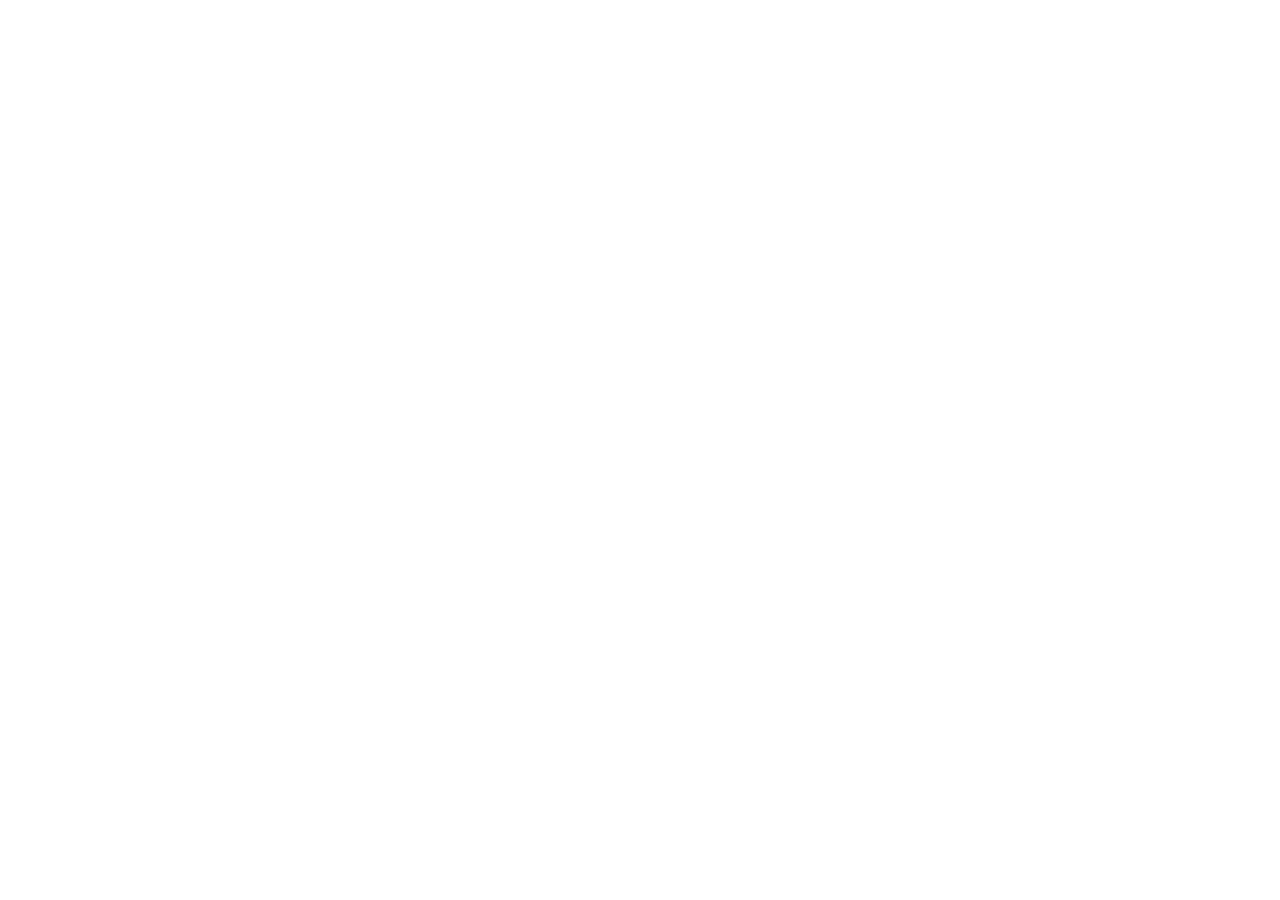
==== index.html @ 4d89bbd4 "premier commit" ====
<!DOCTYPE html>
<html lang="en">
<head>
    <meta charset="UTF-8">
    <meta name="viewport" content="width=device-width, initial-scale=1.0">
    <title>Eval 02 - JS</title>
    <link rel="stylesheet" href="/style.css">
</head>
<body>

    
    <script src="/script.js"></script>
</body>
</html>
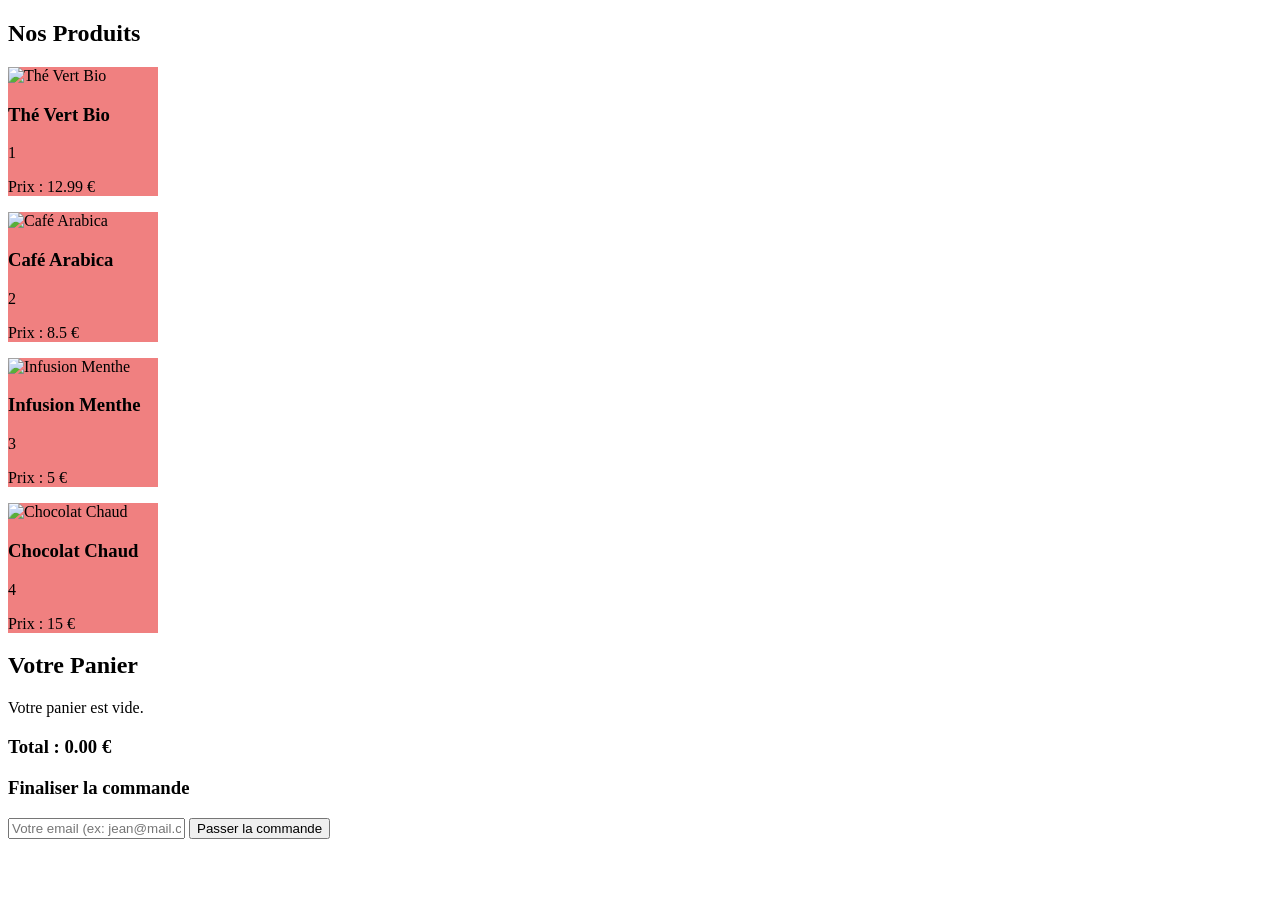
==== commit 0a38a481: "Ajout Fiche produit + gestion panier" ====
--- a/index.html
+++ b/index.html
@@ -3,12 +3,36 @@
 <head>
     <meta charset="UTF-8">
     <meta name="viewport" content="width=device-width, initial-scale=1.0">
-    <title>Eval 02 - JS</title>
+    <title>Eval 02 - Panier Malin</title>
     <link rel="stylesheet" href="/style.css">
 </head>
 <body>
+        <main class="container">
+        <section id="boutique">
+            <h2>Nos Produits</h2>
+            <div id="produits-container" class="grid-produits">
+                </div>
+        </section>
 
-    
+        <aside id="panier-section">
+            <h2>Votre Panier</h2>
+            
+            <div id="panier-liste">
+                <p>Votre panier est vide.</p>
+                </div>
+
+            <div class="total-section">
+                <h3>Total : <span id="montant-total">0.00</span> €</h3>
+            </div>
+
+            <div class="commande-box">
+                <h3>Finaliser la commande</h3>
+                <div id="message-feedback"></div> <input type="email" id="email-client" placeholder="Votre email (ex: jean@mail.com)">
+                <button id="btn-commander">Passer la commande</button>
+            </div>
+        </aside>
+    </main>
+
     <script src="/script.js"></script>
 </body>
 </html>
--- a/style.css
+++ b/style.css
@@ -0,0 +1,32 @@
+/* CARTE / FICHE PRODUIT : */
+
+
+.ficheProduit {
+    background-color: lightcoral;
+    width: 150px;
+}
+
+.ficheProduit.fade-out {
+    opacity: 0;
+}
+
+.ficheProduit.fade-in {
+    opacity: 0;
+    animation: fadeIn 1s forwards;
+}
+
+@keyframes fadeIn {
+    to {
+        opacity: 1;
+    }
+}
+
+/* FICHE PRODUITS PANIER : */
+
+.listePanier {
+    display: flex;
+    flex-direction: row;
+    gap: 15px;
+    align-items: center;
+    background-color: lightyellow;
+}
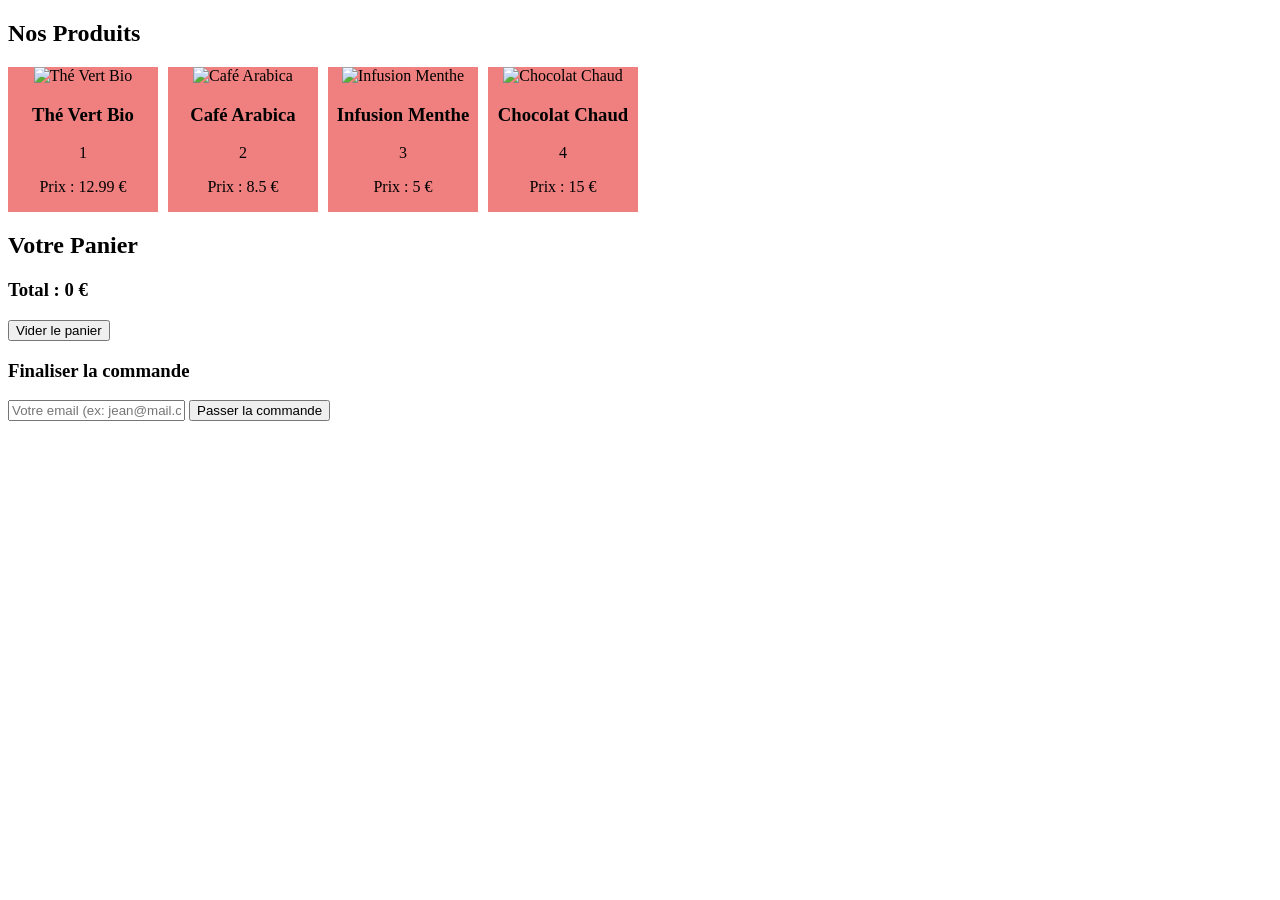
==== commit 798e6765: "ajout du formulaire" ====
--- a/index.html
+++ b/index.html
@@ -1,38 +1,45 @@
 <!DOCTYPE html>
 <html lang="en">
+
 <head>
     <meta charset="UTF-8">
     <meta name="viewport" content="width=device-width, initial-scale=1.0">
     <title>Eval 02 - Panier Malin</title>
     <link rel="stylesheet" href="/style.css">
 </head>
+
 <body>
-        <main class="container">
+    <main class="container">
         <section id="boutique">
             <h2>Nos Produits</h2>
             <div id="produits-container" class="grid-produits">
-                </div>
+            </div>
         </section>
 
         <aside id="panier-section">
             <h2>Votre Panier</h2>
-            
+
             <div id="panier-liste">
                 <p>Votre panier est vide.</p>
-                </div>
+            </div>
 
             <div class="total-section">
                 <h3>Total : <span id="montant-total">0.00</span> €</h3>
+                <button id="btn-vider-panier" type="button">Vider le panier</button>
             </div>
 
             <div class="commande-box">
                 <h3>Finaliser la commande</h3>
-                <div id="message-feedback"></div> <input type="email" id="email-client" placeholder="Votre email (ex: jean@mail.com)">
-                <button id="btn-commander">Passer la commande</button>
+                <div id="message-feedback"></div>
+                <form id="form-commande">
+                    <input type="email" id="email-client" placeholder="Votre email (ex: jean@mail.com)">
+                    <button type="submit" id="btn-commander">Passer la commande</button>
+                </form>
             </div>
         </aside>
     </main>
 
     <script src="/script.js"></script>
 </body>
+
 </html>
--- a/style.css
+++ b/style.css
@@ -1,9 +1,17 @@
+/* CONTENEUR PRODUITS :  */
+
+#produits-container {
+    display: flex;
+    flex-direction: row;
+    gap: 10px;
+}
+
 /* CARTE / FICHE PRODUIT : */
-
 
 .ficheProduit {
     background-color: lightcoral;
     width: 150px;
+    text-align: center;
 }
 
 .ficheProduit.fade-out {
@@ -29,4 +37,9 @@
     gap: 15px;
     align-items: center;
     background-color: lightyellow;
+}
+
+.btnSupprimer {
+    background-color: black;
+    color: white;
 }
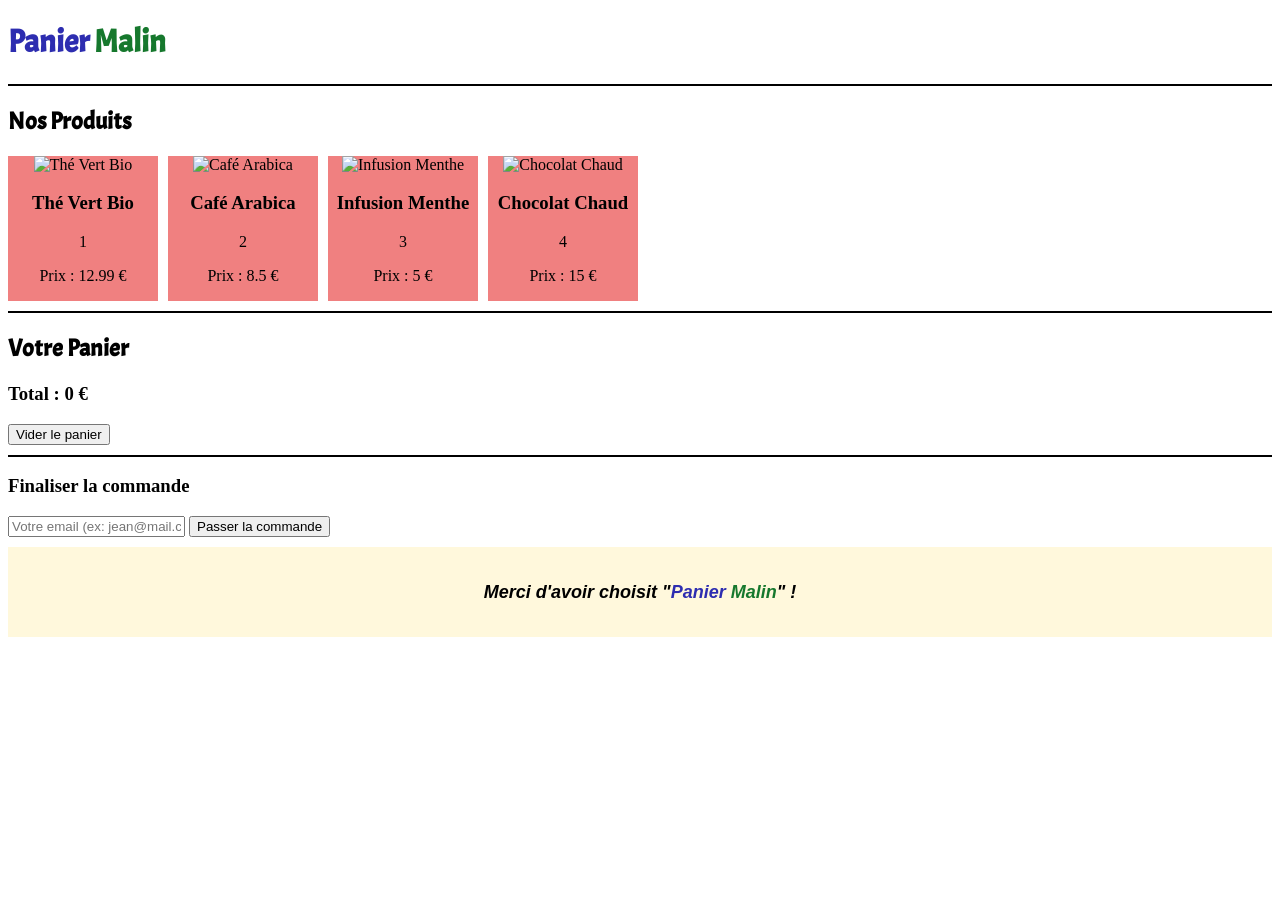
==== commit 55f213a0: "style Header et Footer" ====
--- a/index.html
+++ b/index.html
@@ -9,13 +9,17 @@
 </head>
 
 <body>
+    <header>
+        <h1><span class="panier">Panier</span> <span class="malin">Malin</span></h1>
+    </header>
+    <hr>
     <main class="container">
         <section id="boutique">
             <h2>Nos Produits</h2>
             <div id="produits-container" class="grid-produits">
             </div>
         </section>
-
+        <hr>
         <aside id="panier-section">
             <h2>Votre Panier</h2>
 
@@ -27,7 +31,7 @@
                 <h3>Total : <span id="montant-total">0.00</span> €</h3>
                 <button id="btn-vider-panier" type="button">Vider le panier</button>
             </div>
-
+            <hr>
             <div class="commande-box">
                 <h3>Finaliser la commande</h3>
                 <div id="message-feedback"></div>
@@ -35,9 +39,13 @@
                     <input type="email" id="email-client" placeholder="Votre email (ex: jean@mail.com)">
                     <button type="submit" id="btn-commander">Passer la commande</button>
                 </form>
+                <div id="message-validation"></div>
             </div>
         </aside>
     </main>
+    <footer>
+        <p class="p-footer">Merci d'avoir choisit "<span class="panier">Panier</span> <span class="malin">Malin</span>" !</p>
+    </footer>
 
     <script src="/script.js"></script>
 </body>
--- a/style.css
+++ b/style.css
@@ -1,4 +1,42 @@
+/* =================== */
+/*    ELEMENTS FIXE    */
+/* =================== */
+
+hr {
+    border: 1px solid black;
+    margin: 10px 0;
+}
+
+/* =================== */
+/*       HEADER        */
+/* =================== */
+
+@font-face {
+    font-family: acme;
+    src: url(/Font/Acme-Regular.ttf);
+}
+
+h1 {
+    font-family: acme;
+}
+
+.panier {
+    color: rgb(45, 45, 176);
+}
+
+.malin {
+    color: rgb(22, 120, 45);
+}
+
+/* =================== */
+/*      PRODUITS       */
+/* =================== */
+
 /* CONTENEUR PRODUITS :  */
+
+h2 {
+    font-family: acme;
+}
 
 #produits-container {
     display: flex;
@@ -6,7 +44,7 @@
     gap: 10px;
 }
 
-/* CARTE / FICHE PRODUIT : */
+/* FICHE PRODUITS : */
 
 .ficheProduit {
     background-color: lightcoral;
@@ -42,4 +80,35 @@
 .btnSupprimer {
     background-color: black;
     color: white;
+}
+
+/* FORMULAIRE : */
+
+#message-feedback {
+    color: red;
+}
+
+#message-validation {
+    color: rgb(2, 78, 2);
+    font-weight: 550;
+}
+
+/* =================== */
+/*       FOOTER        */
+/* =================== */
+
+footer {
+    height: 10vh;
+    background-color: cornsilk;
+    display: flex;
+    justify-content: center;
+    align-items: center;
+    margin-top: 10px;
+}
+
+.p-footer {
+    font-family: Verdana, Geneva, Tahoma, sans-serif;
+    font-size: 18px;
+    font-weight: 550;
+    font-style: italic;
 }
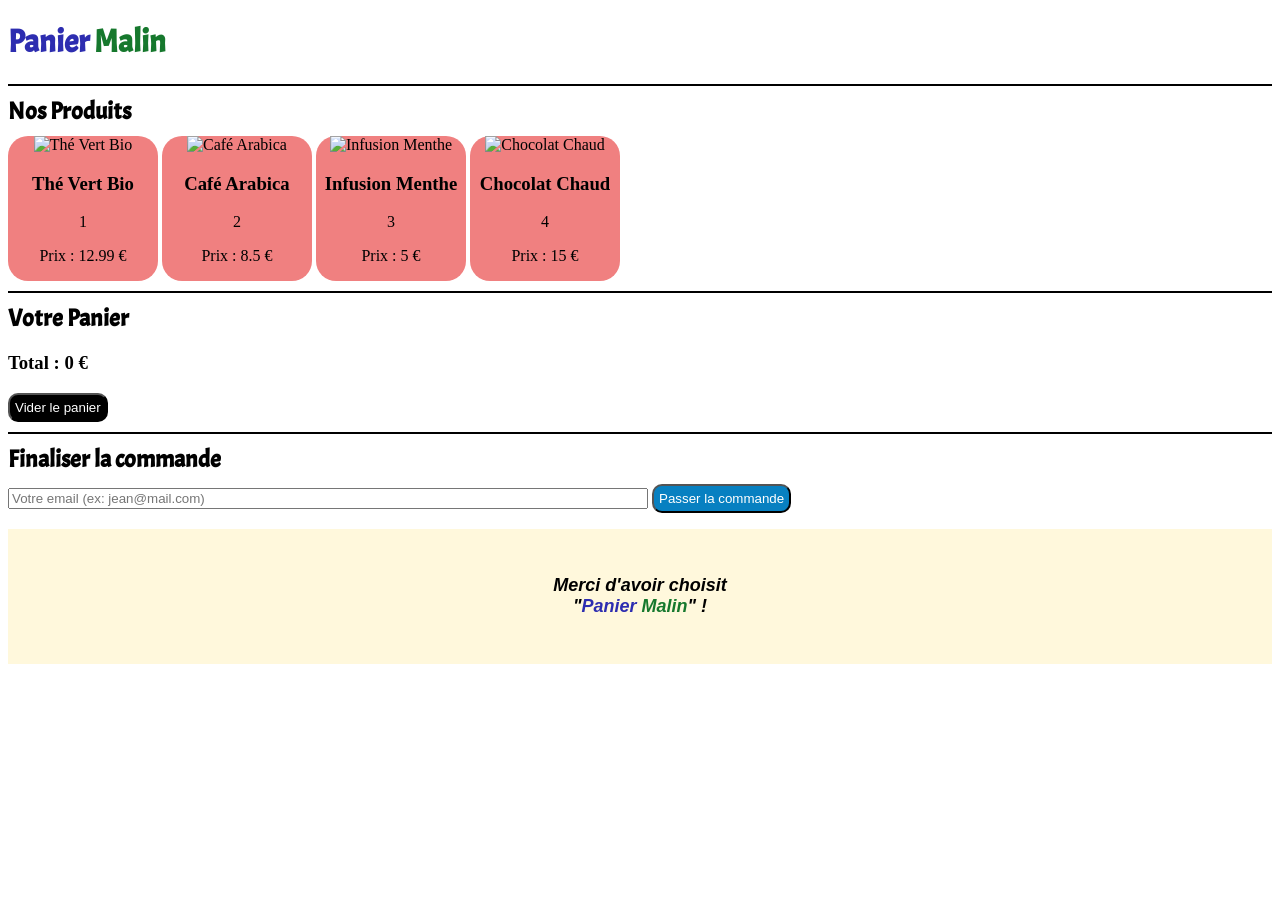
==== commit a31ed7c1: "Style Liste Panier en Media Querries" ====
--- a/index.html
+++ b/index.html
@@ -33,7 +33,7 @@
             </div>
             <hr>
             <div class="commande-box">
-                <h3>Finaliser la commande</h3>
+                <h2>Finaliser la commande</h2>
                 <div id="message-feedback"></div>
                 <form id="form-commande">
                     <input type="email" id="email-client" placeholder="Votre email (ex: jean@mail.com)">
@@ -44,7 +44,8 @@
         </aside>
     </main>
     <footer>
-        <p class="p-footer">Merci d'avoir choisit "<span class="panier">Panier</span> <span class="malin">Malin</span>" !</p>
+        <p class="p-footer">Merci d'avoir choisit</p>
+        <p class="p-footer">"<span class="panier">Panier</span> <span class="malin">Malin</span>" !</p>
     </footer>
 
     <script src="/script.js"></script>
--- a/style.css
+++ b/style.css
@@ -36,12 +36,15 @@
 
 h2 {
     font-family: acme;
+    margin: 10px 0;
 }
 
 #produits-container {
     display: flex;
     flex-direction: row;
-    gap: 10px;
+    flex-wrap: wrap;
+    gap: 4px;
+    margin: 0;
 }
 
 /* FICHE PRODUITS : */
@@ -50,6 +53,7 @@
     background-color: lightcoral;
     width: 150px;
     text-align: center;
+    border-radius: 20px;
 }
 
 .ficheProduit.fade-out {
@@ -66,6 +70,11 @@
         opacity: 1;
     }
 }
+
+
+/* =================== */
+/*   PANIER PRODUITS   */
+/* =================== */
 
 /* FICHE PRODUITS PANIER : */
 
@@ -77,12 +86,129 @@
     background-color: lightyellow;
 }
 
-.btnSupprimer {
+.detailsProduit {
+    padding: 10px;
+}
+
+.listePanier h3 {
+    width: 150px;
+}
+
+.listePanier p {
+    width: 140px;
+    padding: 2px;
+    margin: 0;
+}
+
+.listePanier button {
+    width: 120px;
+    border-radius: 10px;
+    margin : 5px;
+}
+
+/* bouton supprimer quantité */
+
+.btnSupprQuantite {
     background-color: black;
     color: white;
-}
-
-/* FORMULAIRE : */
+    padding: 5px 0;
+}
+
+.btnSupprQuantite:hover {
+    background-color: red;
+}
+
+/* bouton Supprimer produit */
+
+.btnSupprProduit {
+    background-color: black;
+    color: white;
+    padding: 5px 0;
+}
+
+.btnSupprProduit:hover {
+    background-color: red;
+}
+
+/* Bouton vider panier */
+
+#btn-vider-panier {
+    background-color: black;
+    color: white;
+    border-radius: 10px;
+    padding: 5px;
+}
+
+#btn-vider-panier:hover {
+    background-color: red;
+}
+
+/* ======================= */
+/*    MEDIA QUERRIES       */
+/* ======================= */
+
+@media (max-width: 600px) {
+
+    .listePanier {
+        display: flex;
+        flex-direction: column;
+        align-items: stretch;
+        padding: 10px;
+        margin: 5px 0;
+        border: 1px solid black;
+        border-radius: 15px;
+        gap: 0;
+    }
+
+    .detailsProduit {
+        display: flex;
+        justify-content: space-between;
+        font-size: 14px;
+        padding: 5px 0;
+    }
+
+    .btnPanier {
+        display: flex;
+        gap: 10px;
+    }
+
+    .btnPanier button {
+        width: 50%;
+    }
+
+
+    .listePanier h3 {
+        width: 100%;
+        text-align: left;
+        font-size: 18px;
+        margin: 5px 0;
+    }
+
+    .listePanier p {
+        width: auto;
+        margin: 0;
+    }
+
+    .listePanier p:nth-of-type(1),
+    .listePanier p:nth-of-type(2),
+    .listePanier p:nth-of-type(3) {
+        display: inline-block;
+        font-size: 14px;
+        margin-right: 0;
+    }
+
+    .listePanier button {
+        width: 45%;
+    }
+
+    .btnSupprQuantite {
+        margin-right: 4%;
+    }
+}
+
+/* =================== */
+/*     FORMULAIRE      */
+/* =================== */
 
 #message-feedback {
     color: red;
@@ -93,14 +219,33 @@
     font-weight: 550;
 }
 
+#email-client {
+    margin: 0 0 10px 0;
+    width: 50%;
+}
+
+/* Bouton Passer la commande */
+
+#btn-commander {
+    background-color: rgb(7, 128, 193);
+    color: white;
+    border-radius: 10px;
+    padding: 5px;
+}
+
+#btn-commander:hover {
+    background-color: rgb(15, 108, 7);
+}
+
 /* =================== */
 /*       FOOTER        */
 /* =================== */
 
 footer {
-    height: 10vh;
+    height: 15vh;
     background-color: cornsilk;
     display: flex;
+    flex-direction: column;
     justify-content: center;
     align-items: center;
     margin-top: 10px;
@@ -109,6 +254,7 @@
 .p-footer {
     font-family: Verdana, Geneva, Tahoma, sans-serif;
     font-size: 18px;
+    margin: 0;
     font-weight: 550;
     font-style: italic;
 }
